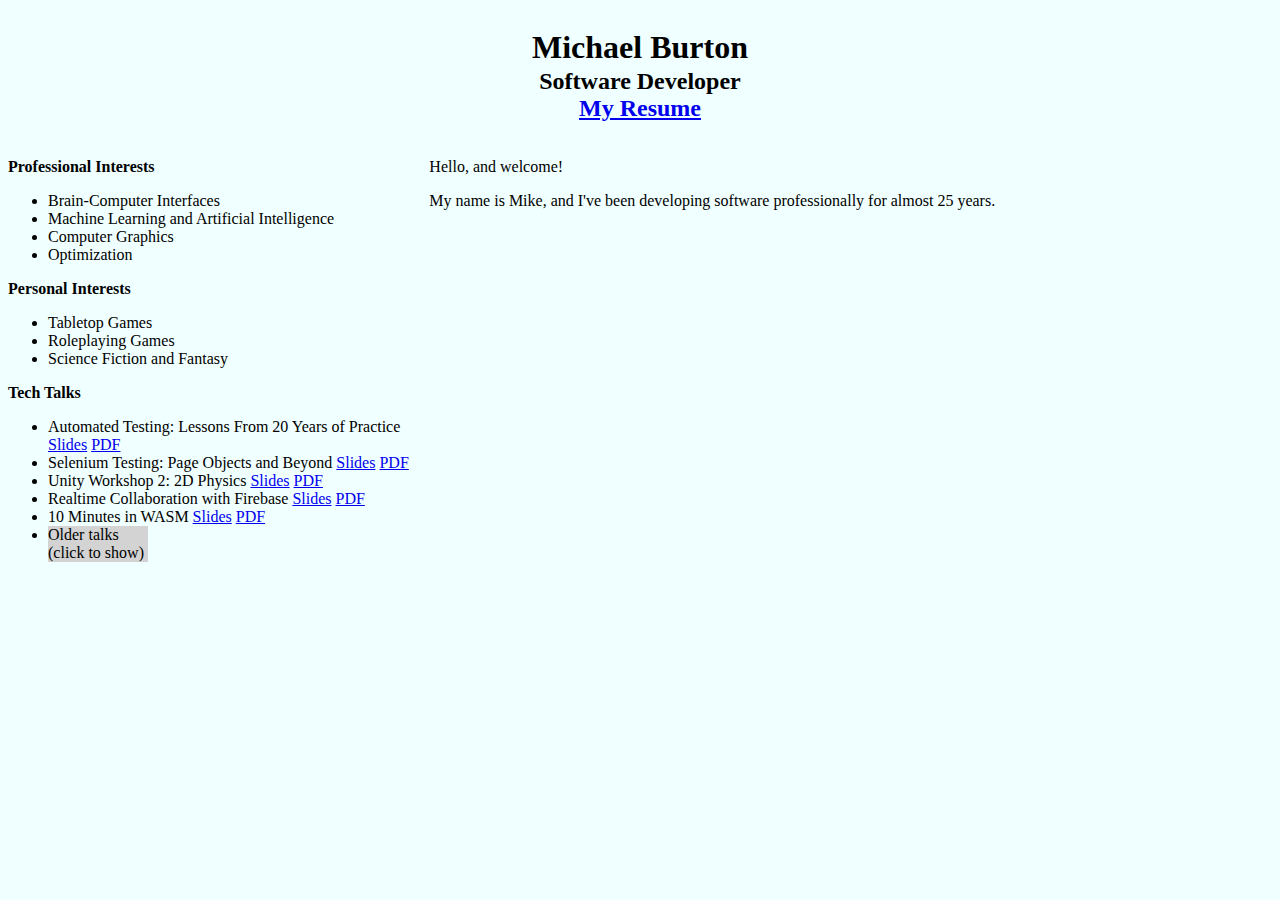
==== index.html @ 08e0ee61 "Adding baseline content" ====
<html>
  <head>
    <link rel="stylesheet" href="./style.css">
  </head>
  <body>
    <div class="wrapper">
      <div class="header">
        <h1>Michael Burton</h1>
        <h2>Software Developer</h2>
        <h2><a href="./resume/michael-burton-resume-2023.html">My Resume</a></h2>
      </div>
      <div class="sidebar">
        
        <p class="title">Professional Interests</p>
        <ul>
          <li>Brain-Computer Interfaces</li>
          <li>Machine Learning and Artificial Intelligence</li>
          <li>Computer Graphics</li>
          <li>Optimization</li>
        </ul>

        <p class="title">Personal Interests</p>
        <ul>
          <li>Tabletop Games</li>
          <li>Roleplaying Games</li>
          <li>Science Fiction and Fantasy</li>
        </ul>

        <p class="title">Tech Talks</p>
        <ul>
          <li>Automated Testing: Lessons From 20 Years of Practice <a href="https://docs.google.com/presentation/d/10v8zbgt7_Sq0dTx3vg-F27bDLyoPrA07dRg5fFOMeIM/edit?usp=sharing">Slides</a> <a href="./talks/testing-20-year-2023.pdf">PDF</a></li>
          <li>Selenium Testing: Page Objects and Beyond <a href="https://docs.google.com/presentation/d/1qg8yuzxT7tlpdMSNE9U_FDc1gEV2BhDZA8R0IrwlQ58/edit?usp=sharing">Slides</a> <a href="./talks/selenium-testing-2019.pdf">PDF</a></li>
          <li>Unity Workshop 2: 2D Physics <a href="https://docs.google.com/presentation/d/12PSYV4JH9lo4AVDDo1fhTV-1qaHnOaPaDiw-TNu7QBE/edit?usp=sharing">Slides</a>  <a href="./talks/unity-2d-physics-2018.pdf">PDF</a></li>
          <li>Realtime Collaboration with Firebase <a href="https://docs.google.com/presentation/d/1SKhzg-79JpA2oUgqAWYDYoLFFz2CrXZDrkzPOc0JZMw/edit?usp=sharing">Slides</a>  <a href="./talks/realtime-collaboration-2019.pdf">PDF</a></li>
          <li>10 Minutes in WASM <a href="https://docs.google.com/presentation/d/1lPQXaQtY3I_8sglKoLdiVMZjMrsDIY7Jieuk34pBx2o/edit?usp=sharing">Slides</a>  <a href="./talks/wasm-2018.pdf">PDF</a></li>
          <li>
            <div class="clicker" tabindex="1"> Older talks (click to show)</div>
            <div class="hiddendiv">
              <ul>
                <li>Gamedev Bootcamp <a href="https://docs.google.com/presentation/d/0BxxCutI6uherSnZpTDk0bXo3NFk/edit?resourcekey=0-mfr-lITOsrB18PN859RSIg#slide=id.g27746ca0ab6_0_0">Slides</a>  <a href="./talks/gamedev-bootcamp-2015.pdf">PDF</a></li>
              </ul>
            </div>
          </li>
        </ul>
      </div>
      
      <div class="main-content">
        <p>Hello, and welcome!</p>
        <p>My name is Mike, and I've been developing software professionally for almost 25 years.</p>
      </div>
    </div>
  </body>
</html>
---- style.css ----
body
{
    background-color: azure;
}

h2
{
    margin-top: -20px;
}

.wrapper
{
    display: grid;
    grid-template-areas: 
        "h h h"
        "s m r";
    grid-template-rows: 1fr 5fr;
    grid-template-columns: 2fr 3fr 1fr;
}

.header
{
    grid-area: h;
    text-align: center;
}

.sidebar
{
    grid-area: s;
    padding-right: 20px;
}

.main-content
{
    grid-area: m;
}

.title
{
    font-weight: bold;
}

.clicker 
{
    width:100px;
    background-color:lightgray;
    outline:none;
    cursor:pointer;
}
    
.hiddendiv 
{
    display:none;
    background-color:green;
}
    
.clicker:focus + .hiddendiv
{
    display:block;
    background-color: lightgray;
}
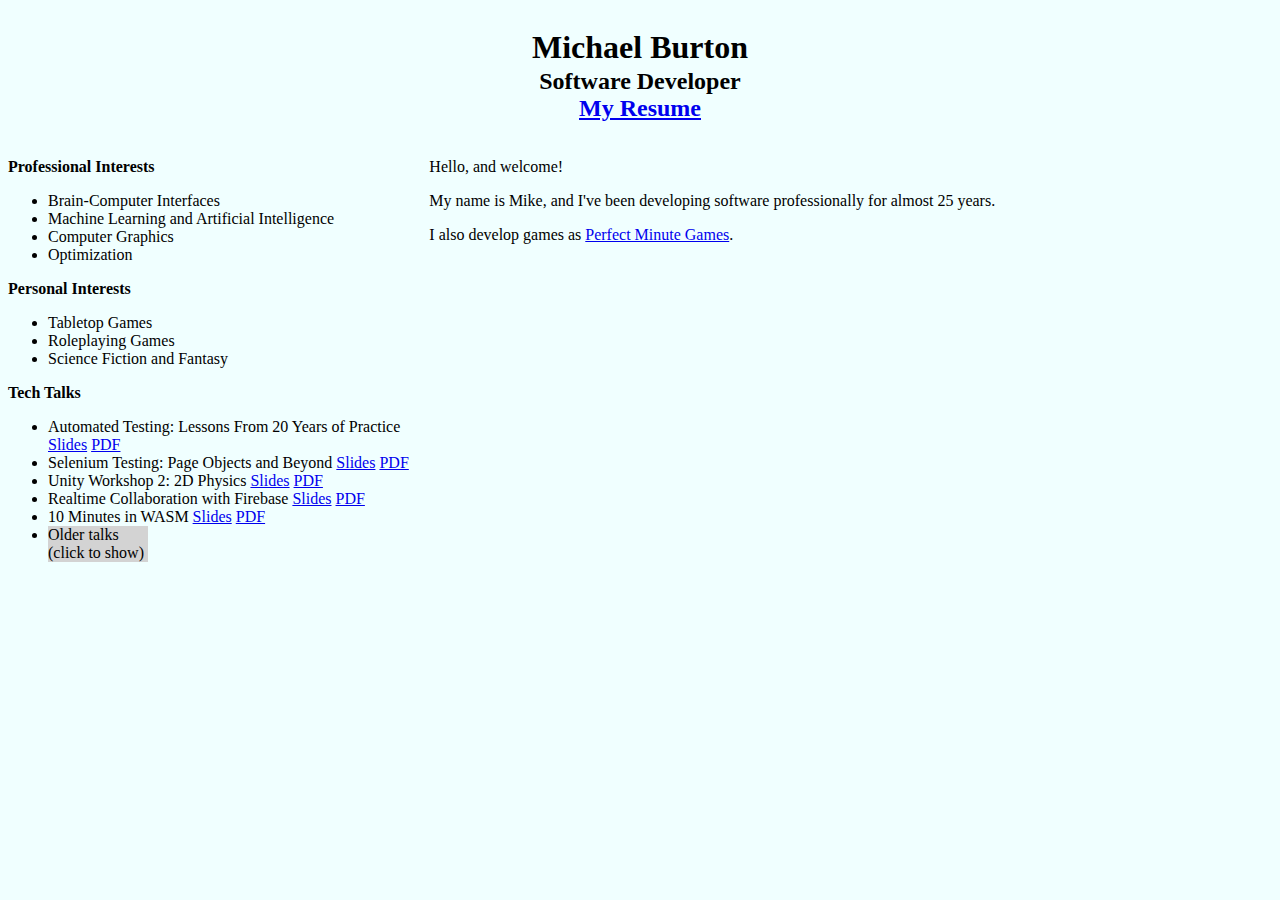
==== commit a60a772d: "Adding PMG to main page" ====
--- a/index.html
+++ b/index.html
@@ -3,11 +3,17 @@
     <link rel="stylesheet" href="./style.css">
   </head>
   <body>
+    <script>
+      function showOldTalks()
+      {
+        document.querySelector("#oldTalks").className = "old-talks";
+      }
+    </script>
     <div class="wrapper">
       <div class="header">
         <h1>Michael Burton</h1>
         <h2>Software Developer</h2>
-        <h2><a href="./resume/michael-burton-resume-2023.html">My Resume</a></h2>
+        <h2><a href="./resume/michael-burton-resume.pdf">My Resume</a></h2>
       </div>
       <div class="sidebar">
         
@@ -28,14 +34,14 @@
 
         <p class="title">Tech Talks</p>
         <ul>
-          <li>Automated Testing: Lessons From 20 Years of Practice <a href="https://docs.google.com/presentation/d/10v8zbgt7_Sq0dTx3vg-F27bDLyoPrA07dRg5fFOMeIM/edit?usp=sharing">Slides</a> <a href="./talks/testing-20-year-2023.pdf">PDF</a></li>
+          <li>Automated Testing: Lessons From 20 Years of Practice <a href="https://docs.google.com/presentation/d/10v8zbgt7_Sq0dTx3vg-F27bDLyoPrA07dRg5fFOMeIM/edit?usp=sharing">Slides</a> <a href="./talks/testing-20-years-2023.pdf">PDF</a></li>
           <li>Selenium Testing: Page Objects and Beyond <a href="https://docs.google.com/presentation/d/1qg8yuzxT7tlpdMSNE9U_FDc1gEV2BhDZA8R0IrwlQ58/edit?usp=sharing">Slides</a> <a href="./talks/selenium-testing-2019.pdf">PDF</a></li>
           <li>Unity Workshop 2: 2D Physics <a href="https://docs.google.com/presentation/d/12PSYV4JH9lo4AVDDo1fhTV-1qaHnOaPaDiw-TNu7QBE/edit?usp=sharing">Slides</a>  <a href="./talks/unity-2d-physics-2018.pdf">PDF</a></li>
           <li>Realtime Collaboration with Firebase <a href="https://docs.google.com/presentation/d/1SKhzg-79JpA2oUgqAWYDYoLFFz2CrXZDrkzPOc0JZMw/edit?usp=sharing">Slides</a>  <a href="./talks/realtime-collaboration-2019.pdf">PDF</a></li>
           <li>10 Minutes in WASM <a href="https://docs.google.com/presentation/d/1lPQXaQtY3I_8sglKoLdiVMZjMrsDIY7Jieuk34pBx2o/edit?usp=sharing">Slides</a>  <a href="./talks/wasm-2018.pdf">PDF</a></li>
           <li>
-            <div class="clicker" tabindex="1"> Older talks (click to show)</div>
-            <div class="hiddendiv">
+            <div class="clicker" onclick="showOldTalks()"> Older talks (click to show)</div>
+            <div id="oldTalks" class="hiddendiv">
               <ul>
                 <li>Gamedev Bootcamp <a href="https://docs.google.com/presentation/d/0BxxCutI6uherSnZpTDk0bXo3NFk/edit?resourcekey=0-mfr-lITOsrB18PN859RSIg#slide=id.g27746ca0ab6_0_0">Slides</a>  <a href="./talks/gamedev-bootcamp-2015.pdf">PDF</a></li>
               </ul>
@@ -47,6 +53,7 @@
       <div class="main-content">
         <p>Hello, and welcome!</p>
         <p>My name is Mike, and I've been developing software professionally for almost 25 years.</p>
+        <p>I also develop games as <a href="https://perfectminutegames.com">Perfect Minute Games</a>.</p>
       </div>
     </div>
   </body>
--- a/style.css
+++ b/style.css
@@ -44,8 +44,7 @@
 {
     width:100px;
     background-color:lightgray;
-    outline:none;
-    cursor:pointer;
+    cursor: pointer;
 }
     
 .hiddendiv 
@@ -53,10 +52,8 @@
     display:none;
     background-color:green;
 }
-    
-.clicker:focus + .hiddendiv
+
+.old-talks
 {
-    display:block;
     background-color: lightgray;
-}
-
+}